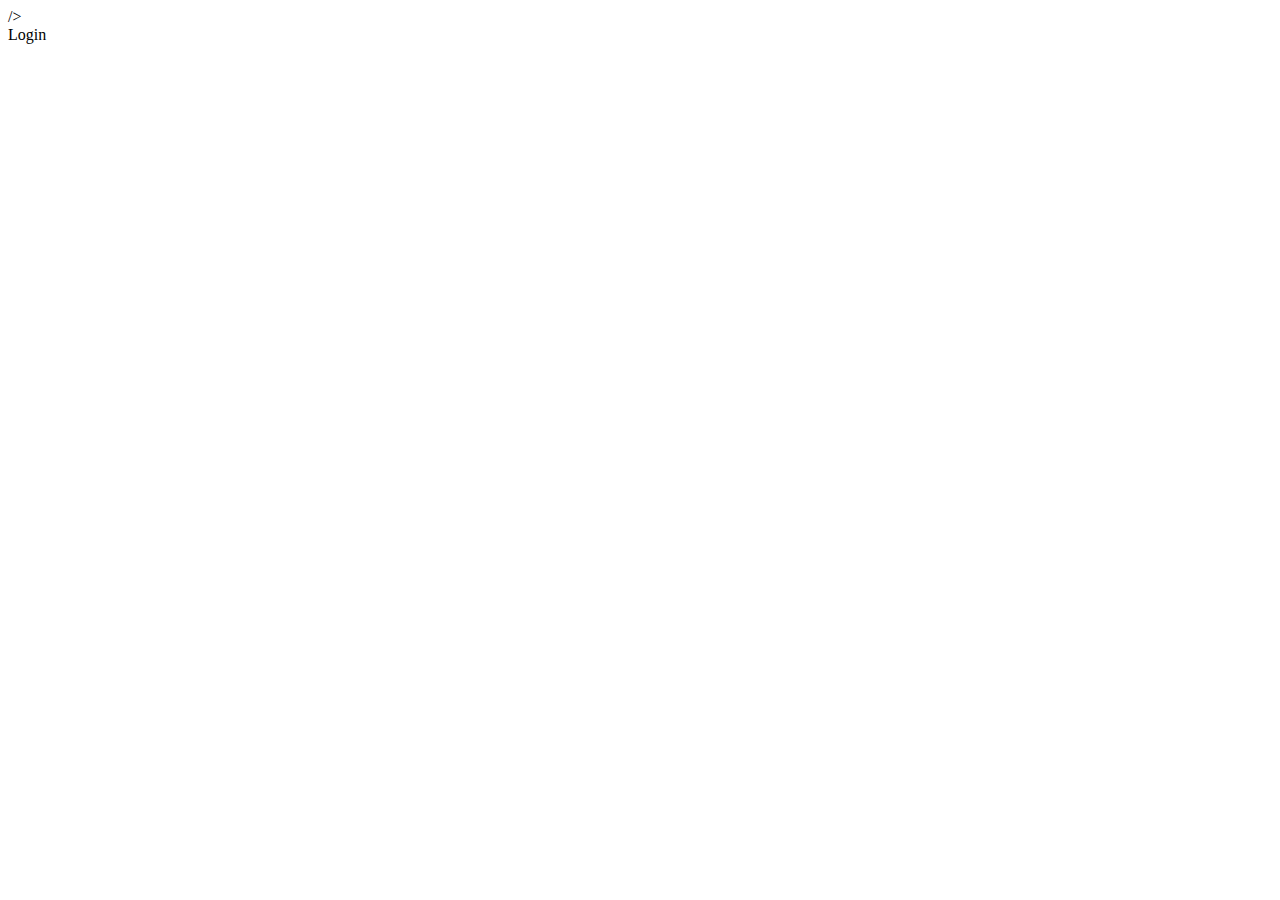
==== src/main/resources/templates/login.html @ cbb115bf "Comecei a implementar o login, fiz redirecionar para a pagina de login qualquer requisicao" ====
<!DOCTYPE html>
<html>
<head>
<meta charset="utf-8">
<title>Login</title>
<th:block th:include="~{fragments/base::head}">/>


</head>
<body>

	<header>
		<div th:replace="~{fragments/base::cabecalho}"></div>
	</header>
	<main>
		<div>
			Login
		</div>
	</main>
	<div th:replace="~{fragments/base::rodape}"></div>
</body>
</html>
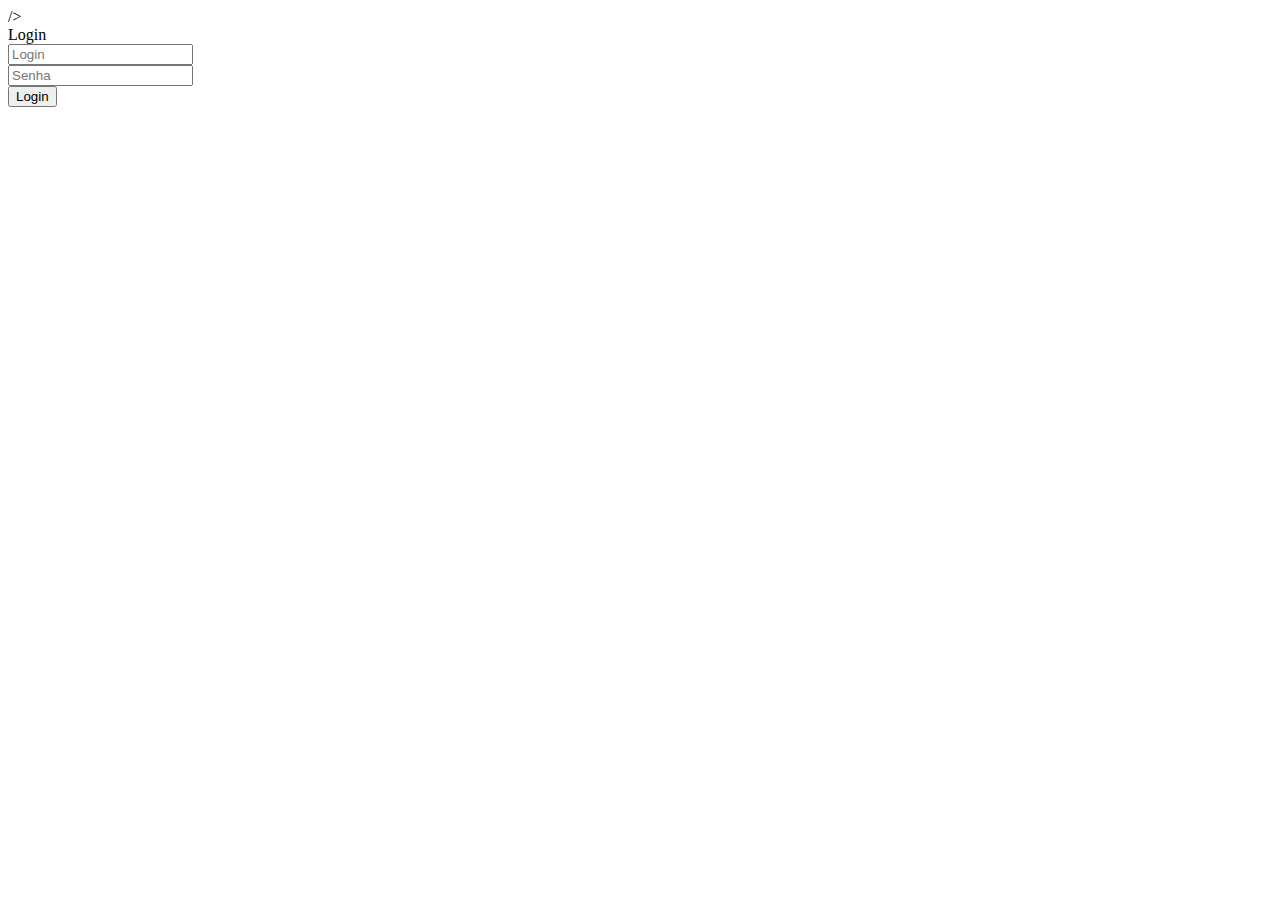
==== commit bbb6f60c: "Consertei o bug ao logar, acontece que no login.html o spring security apenas aceita como name: user" ====
--- a/src/main/resources/templates/login.html
+++ b/src/main/resources/templates/login.html
@@ -4,6 +4,9 @@
 <meta charset="utf-8">
 <title>Login</title>
 <th:block th:include="~{fragments/base::head}">/>
+
+
+
 
 
 </head>
@@ -14,7 +17,20 @@
 	</header>
 	<main>
 		<div>
-			Login
+			<form th:action="@{/login}" method="post">
+				<label>Login</label>
+				<div class="form-group">
+					<input type="text" name="username" placeholder="Login"
+						class="form-control">
+				</div>
+				<div>
+					<input type="password" name="password" placeholder="Senha"
+						class="form-control">
+				</div>
+				<div>
+					<button class="btn btn-primary">Login</button>
+				</div>
+			</form>
 		</div>
 	</main>
 	<div th:replace="~{fragments/base::rodape}"></div>
